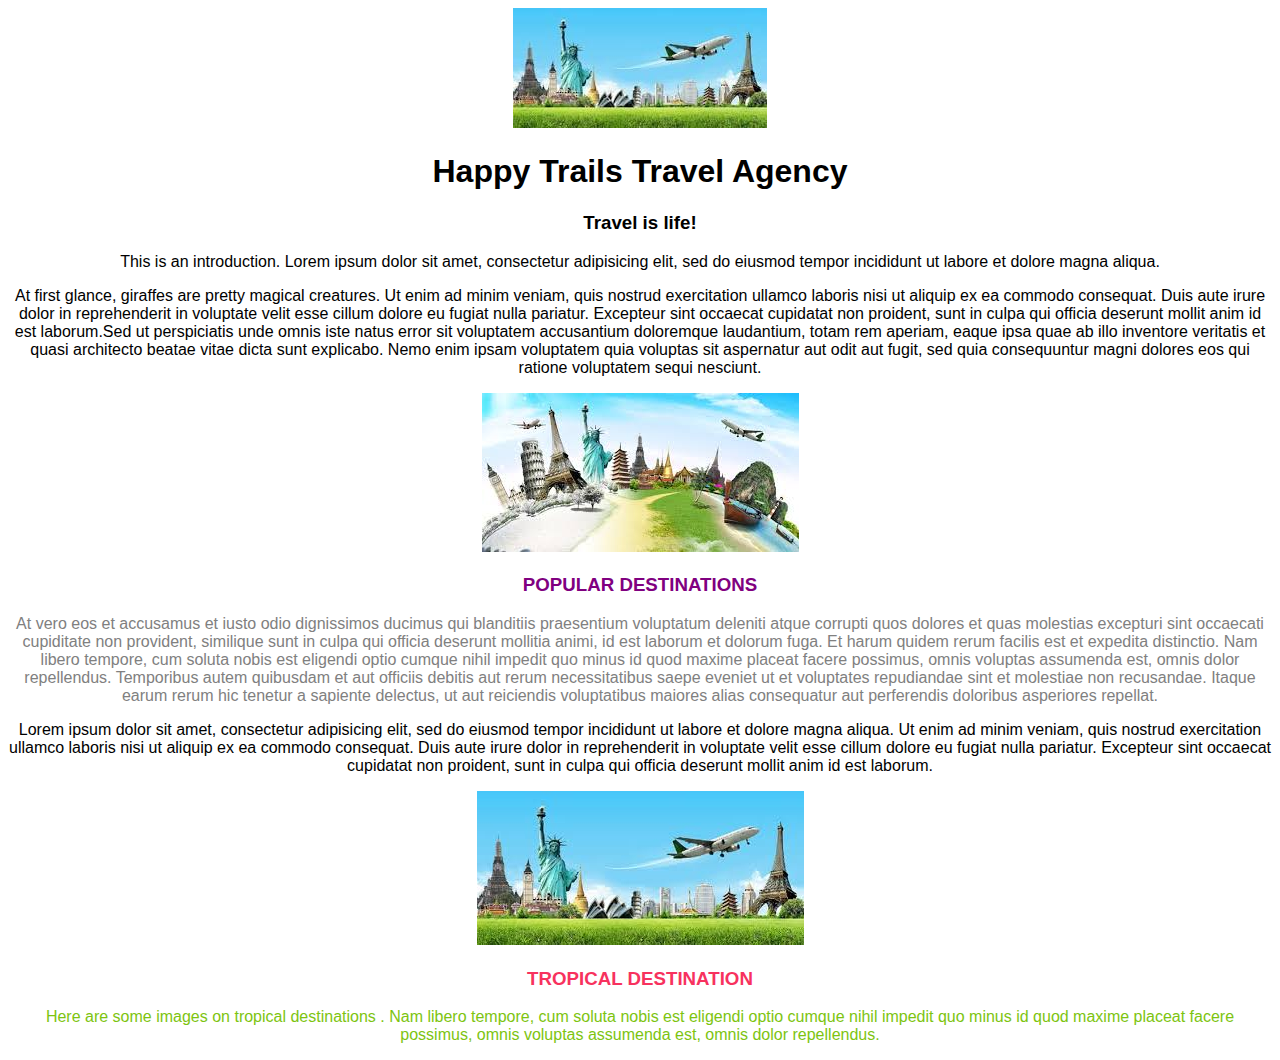
==== index.html @ eebf714b "Travel agency" ====
<!DOCTYPE html>
<html>
  <head>
    <link href="css/style.css" rel="stylesheet" type="text/css">
    <title>TRAVEL AGENCY</title>
  </head>
  <body>
    <img src="img/travel1.jpeg" alt="Happy Trails Travel Agency">
    <h1>Happy Trails Travel Agency</h1>
    <h3>Travel is life!</h3>
    <p>This is an introduction. Lorem ipsum dolor sit amet, consectetur adipisicing elit, sed do eiusmod tempor incididunt ut labore et dolore magna aliqua.</p>
    <p>At first glance, giraffes are pretty magical creatures. Ut enim ad minim veniam, quis nostrud exercitation ullamco laboris nisi ut aliquip ex ea commodo consequat. Duis aute irure dolor in reprehenderit in voluptate velit esse cillum dolore eu fugiat nulla pariatur. Excepteur sint occaecat cupidatat non proident, sunt in culpa qui officia deserunt mollit anim id est laborum.Sed ut perspiciatis unde omnis iste natus error sit voluptatem accusantium doloremque laudantium, totam rem aperiam, eaque ipsa quae ab illo inventore veritatis et quasi architecto beatae vitae dicta sunt explicabo. Nemo enim ipsam voluptatem quia voluptas sit aspernatur aut odit aut fugit, sed quia consequuntur magni dolores eos qui ratione voluptatem sequi nesciunt.</p>
    <img src="img/travel2.jpeg" alt="popular destinations">
    <h3 class="popular">POPULAR DESTINATIONS</h2>
    <p class="popular">At vero eos et accusamus et iusto odio dignissimos ducimus qui blanditiis praesentium voluptatum deleniti atque corrupti quos dolores et quas molestias excepturi sint occaecati cupiditate non provident, similique sunt in culpa qui officia deserunt mollitia animi, id est laborum et dolorum fuga. Et harum quidem rerum facilis est et expedita distinctio. Nam libero tempore, cum soluta nobis est eligendi optio cumque nihil impedit quo minus id quod maxime placeat facere possimus, omnis voluptas assumenda est, omnis dolor repellendus. Temporibus autem quibusdam et aut officiis debitis aut rerum necessitatibus saepe eveniet ut et voluptates repudiandae sint et molestiae non recusandae. Itaque earum rerum hic tenetur a sapiente delectus, ut aut reiciendis voluptatibus maiores alias consequatur aut perferendis doloribus asperiores repellat.</p>
    <p>Lorem ipsum dolor sit amet, consectetur adipisicing elit, sed do eiusmod tempor incididunt ut labore et dolore magna aliqua. Ut enim ad minim veniam, quis nostrud exercitation ullamco laboris nisi ut aliquip ex ea commodo consequat. Duis aute irure dolor in reprehenderit in voluptate velit esse cillum dolore eu fugiat nulla pariatur. Excepteur sint occaecat cupidatat non proident, sunt in culpa qui officia deserunt mollit anim id est laborum.</p>
    <img src="img/travel3.jpeg" alt="tropical destinations">
    <h3 class="tropical">TROPICAL DESTINATION</h3>
    <p class="tropical">Here are some images on tropical destinations . Nam libero tempore, cum soluta nobis est eligendi optio cumque nihil impedit quo minus id quod maxime placeat facere possimus, omnis voluptas assumenda est, omnis dolor repellendus.</p>
  </body>
</html>
---- css/style.css ----
body{
  font-family: sans-serif;
  text-align: center;
}
h3.tropical{
  color: #f7325e;
}
p.tropical{
  color: #7dc410;
}
tropical{
  font-family: fantasy;
}
h3.popular{
  color: purple;
}
p.popular{
  color: grey;
}
popular{
  font-family: cursive;
}
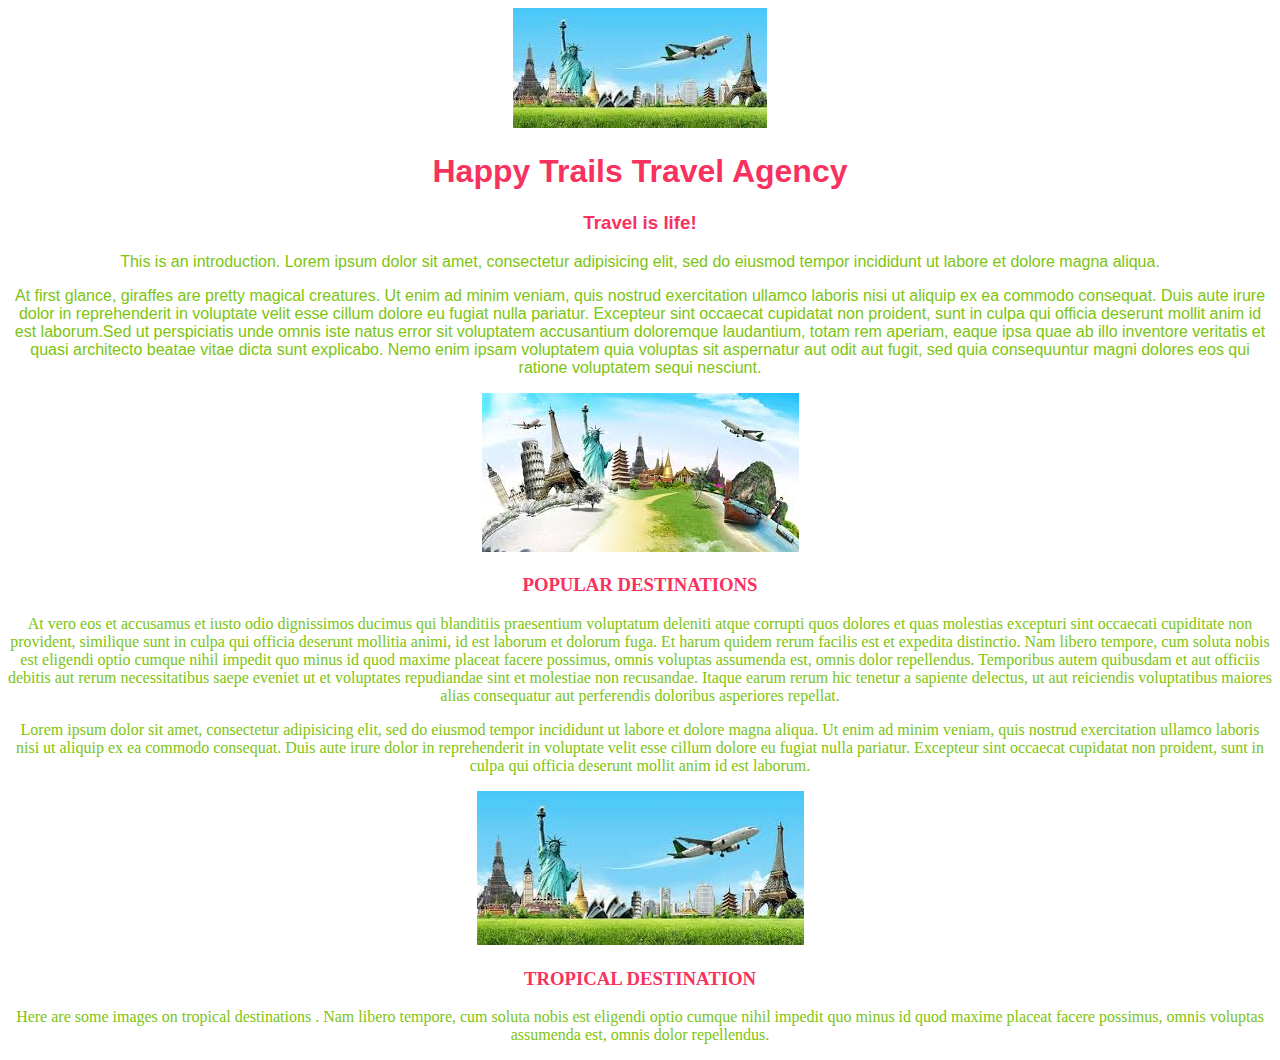
==== commit 583727c5: "Add travel agency page" ====
--- a/index.html
+++ b/index.html
@@ -11,11 +11,15 @@
     <p>This is an introduction. Lorem ipsum dolor sit amet, consectetur adipisicing elit, sed do eiusmod tempor incididunt ut labore et dolore magna aliqua.</p>
     <p>At first glance, giraffes are pretty magical creatures. Ut enim ad minim veniam, quis nostrud exercitation ullamco laboris nisi ut aliquip ex ea commodo consequat. Duis aute irure dolor in reprehenderit in voluptate velit esse cillum dolore eu fugiat nulla pariatur. Excepteur sint occaecat cupidatat non proident, sunt in culpa qui officia deserunt mollit anim id est laborum.Sed ut perspiciatis unde omnis iste natus error sit voluptatem accusantium doloremque laudantium, totam rem aperiam, eaque ipsa quae ab illo inventore veritatis et quasi architecto beatae vitae dicta sunt explicabo. Nemo enim ipsam voluptatem quia voluptas sit aspernatur aut odit aut fugit, sed quia consequuntur magni dolores eos qui ratione voluptatem sequi nesciunt.</p>
     <img src="img/travel2.jpeg" alt="popular destinations">
-    <h3 class="popular">POPULAR DESTINATIONS</h2>
-    <p class="popular">At vero eos et accusamus et iusto odio dignissimos ducimus qui blanditiis praesentium voluptatum deleniti atque corrupti quos dolores et quas molestias excepturi sint occaecati cupiditate non provident, similique sunt in culpa qui officia deserunt mollitia animi, id est laborum et dolorum fuga. Et harum quidem rerum facilis est et expedita distinctio. Nam libero tempore, cum soluta nobis est eligendi optio cumque nihil impedit quo minus id quod maxime placeat facere possimus, omnis voluptas assumenda est, omnis dolor repellendus. Temporibus autem quibusdam et aut officiis debitis aut rerum necessitatibus saepe eveniet ut et voluptates repudiandae sint et molestiae non recusandae. Itaque earum rerum hic tenetur a sapiente delectus, ut aut reiciendis voluptatibus maiores alias consequatur aut perferendis doloribus asperiores repellat.</p>
+    <div class="popular">
+    <h3>POPULAR DESTINATIONS</h2>
+    <p >At vero eos et accusamus et iusto odio dignissimos ducimus qui blanditiis praesentium voluptatum deleniti atque corrupti quos dolores et quas molestias excepturi sint occaecati cupiditate non provident, similique sunt in culpa qui officia deserunt mollitia animi, id est laborum et dolorum fuga. Et harum quidem rerum facilis est et expedita distinctio. Nam libero tempore, cum soluta nobis est eligendi optio cumque nihil impedit quo minus id quod maxime placeat facere possimus, omnis voluptas assumenda est, omnis dolor repellendus. Temporibus autem quibusdam et aut officiis debitis aut rerum necessitatibus saepe eveniet ut et voluptates repudiandae sint et molestiae non recusandae. Itaque earum rerum hic tenetur a sapiente delectus, ut aut reiciendis voluptatibus maiores alias consequatur aut perferendis doloribus asperiores repellat.</p>
     <p>Lorem ipsum dolor sit amet, consectetur adipisicing elit, sed do eiusmod tempor incididunt ut labore et dolore magna aliqua. Ut enim ad minim veniam, quis nostrud exercitation ullamco laboris nisi ut aliquip ex ea commodo consequat. Duis aute irure dolor in reprehenderit in voluptate velit esse cillum dolore eu fugiat nulla pariatur. Excepteur sint occaecat cupidatat non proident, sunt in culpa qui officia deserunt mollit anim id est laborum.</p>
+  </div>
     <img src="img/travel3.jpeg" alt="tropical destinations">
-    <h3 class="tropical">TROPICAL DESTINATION</h3>
-    <p class="tropical">Here are some images on tropical destinations . Nam libero tempore, cum soluta nobis est eligendi optio cumque nihil impedit quo minus id quod maxime placeat facere possimus, omnis voluptas assumenda est, omnis dolor repellendus.</p>
+    <div class="tropical">
+    <h3>TROPICAL DESTINATION</h3>
+    <p>Here are some images on tropical destinations . Nam libero tempore, cum soluta nobis est eligendi optio cumque nihil impedit quo minus id quod maxime placeat facere possimus, omnis voluptas assumenda est, omnis dolor repellendus.</p>
+  </div>
   </body>
 </html>
--- a/css/style.css
+++ b/css/style.css
@@ -2,21 +2,16 @@
   font-family: sans-serif;
   text-align: center;
 }
-h3.tropical{
+h1,h2,h3,h4,h5,h6{
   color: #f7325e;
 }
-p.tropical{
+p{
   color: #7dc410;
 }
-tropical{
+.tropical{
   font-family: fantasy;
+
 }
-h3.popular{
-  color: purple;
-}
-p.popular{
-  color: grey;
-}
-popular{
+.popular{
   font-family: cursive;
 }
